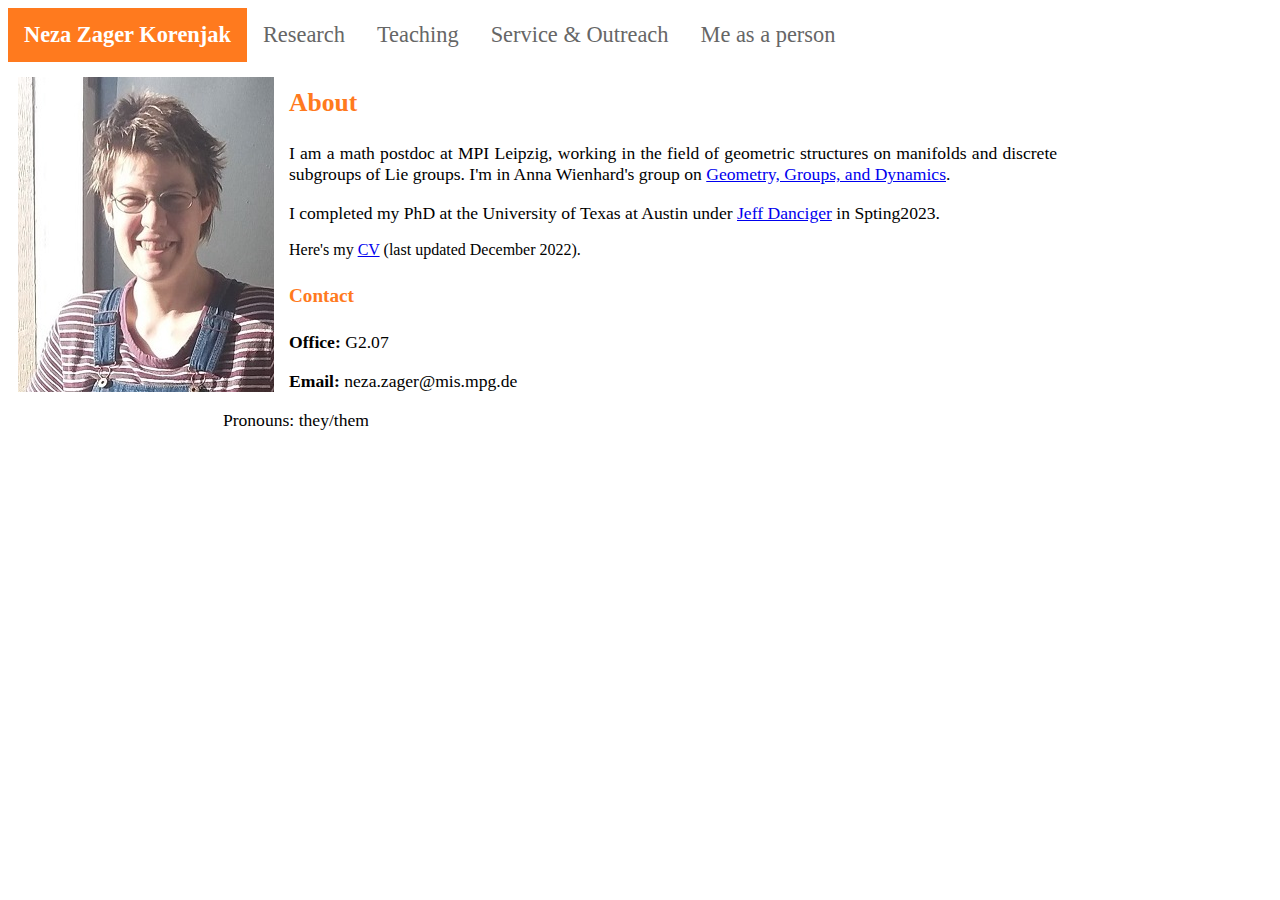
==== index.html @ e4b424c2 "Update index.html" ====
<!DOCTYPE html>
<html>
<head>
<title>Neza Zager Korenjak</title>
<link rel="stylesheet" href="styles.css">
</head>
<body>

<ul>
  <li><a class="active" href="index.html"><b>Neza Zager Korenjak</b></a></li>
  <li><a href="research.html">Research</a></li>
  <li><a href="teaching.html">Teaching</a></li>
<li><a href="outreach.html">Service & Outreach</a></li>
  <li><a href="me.html">Me as a person</a></li>
</ul>
<img src="me.jpg" alt="Me!" style="float:left;padding-left:10px;padding-right:15px;padding-top:15px">
<h3>About</h3>
<p>I am a math postdoc at MPI Leipzig, working in the field of geometric structures on manifolds and discrete subgroups of Lie groups. I'm in Anna Wienhard's group
  on <a href="https://www.mis.mpg.de/geometry-groups-dynamics/index.html">Geometry, Groups, and Dynamics</a>.</p>
 
 <p>I completed my PhD at the University of Texas at Austin under <a href = "https://web.ma.utexas.edu/users/jdanciger/index.html">Jeff Danciger</a> in Spting2023.</p>
 Here's my <a href = "https://web.ma.utexas.edu/users/nezz.zk/ZagerKorenjakCV.pdf">CV</a> (last updated December 2022).</p>

  <h4>Contact</h4>
<p><b>Office:</b> G2.07</p>
<p><b>Email:</b> neza.zager@mis.mpg.de</p>
<p>Pronouns: they/them</p>



</body>
</html>
---- styles.css ----
ul {
  list-style-type: none;
  margin: 0;
  padding: 0;
  overflow: hidden;
  
}

li {
  float: left;
}

li a {
  display: block;
  color: #666;
  text-align: center;
  font-size: 1.4em;
  padding: 14px 16px;
  text-decoration: none;
}
p {text-align: justify;
   font-size: 1.1em;
   padding-left: 17%;
padding-right: 17%;
}

li a:hover:not(.active) {
  background-color: #ddd;
}

li a.active {
  color: white;
  background-color: #FF7A1E;
}
figure { display: table; }

ol {list-style-position: outside;
text-align: justify;
   font-size: 1.2em;
   padding-left: 15%;
padding-right: 15%;}

figcaption { display: table-caption; caption-side: bottom ; }

h3 {font-size:1.6em;
color: #FF7A1E;
padding-left: 15%;
padding-right: 15%;}

h4 {font-size:1.2em;
color:#FF7A1E;
padding-left: 15%;
padding-right: 15%;}


table, th, td {border: 1px solid black;
padding:2px;}

table {margin-left: 15%;
margin-right: 15%;
width: 70%;
border-collapse: collapse;
}

th, td {
  padding: 5px;
  text-align: left;
}

* {
  box-sizing: border-box;
}

.column {
  float: left;
  width: 33.33%;
  padding: 5px;
}

/* Clearfix (clear floats) */
.row::after {
  content: "";
  clear: both;
  display: table;
}
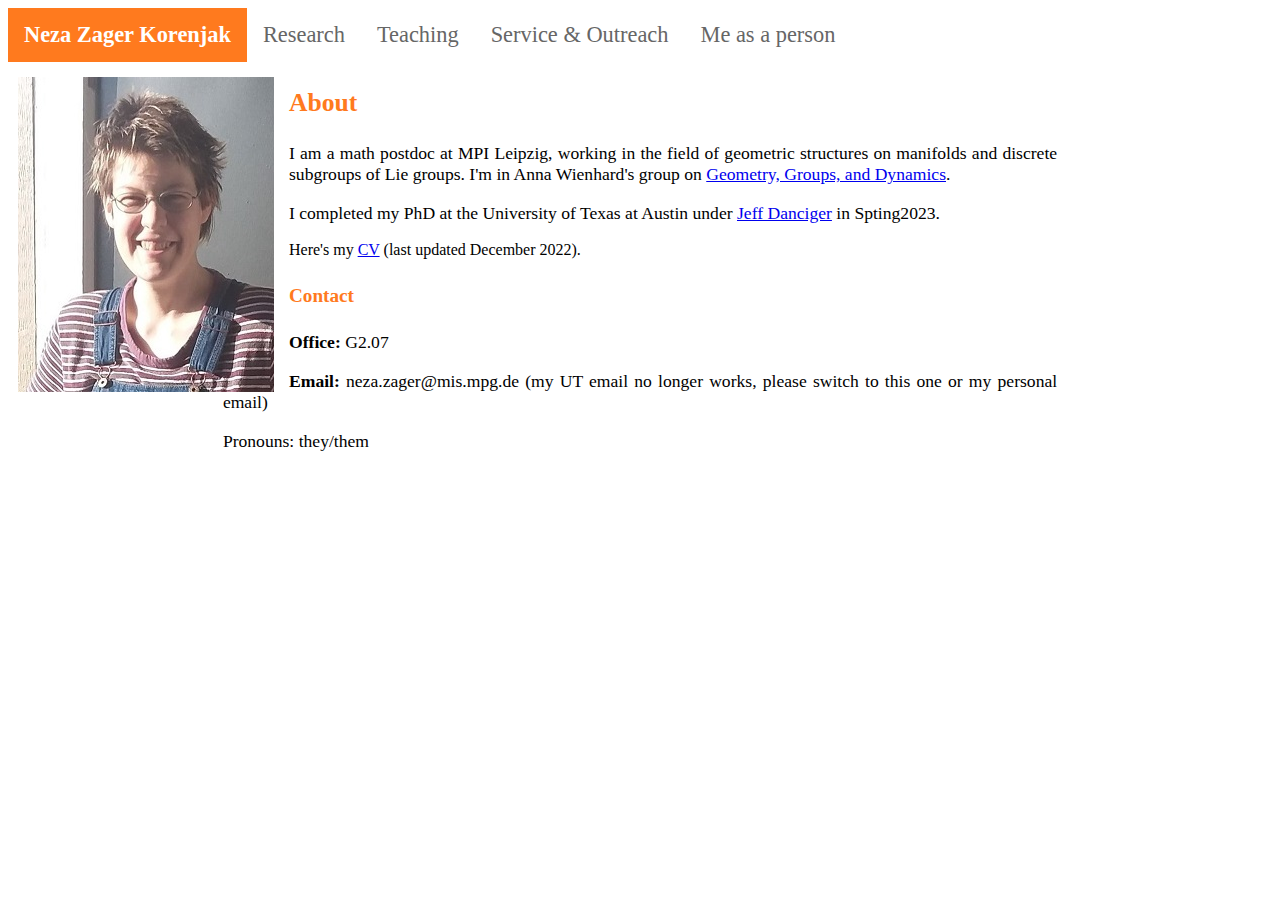
==== commit 1fe06d74: "Update index.html" ====
--- a/index.html
+++ b/index.html
@@ -23,7 +23,7 @@
 
   <h4>Contact</h4>
 <p><b>Office:</b> G2.07</p>
-<p><b>Email:</b> neza.zager@mis.mpg.de</p>
+<p><b>Email:</b> neza.zager@mis.mpg.de  (my UT email no longer works, please switch to this one or my personal email)</p>
 <p>Pronouns: they/them</p>
 
 
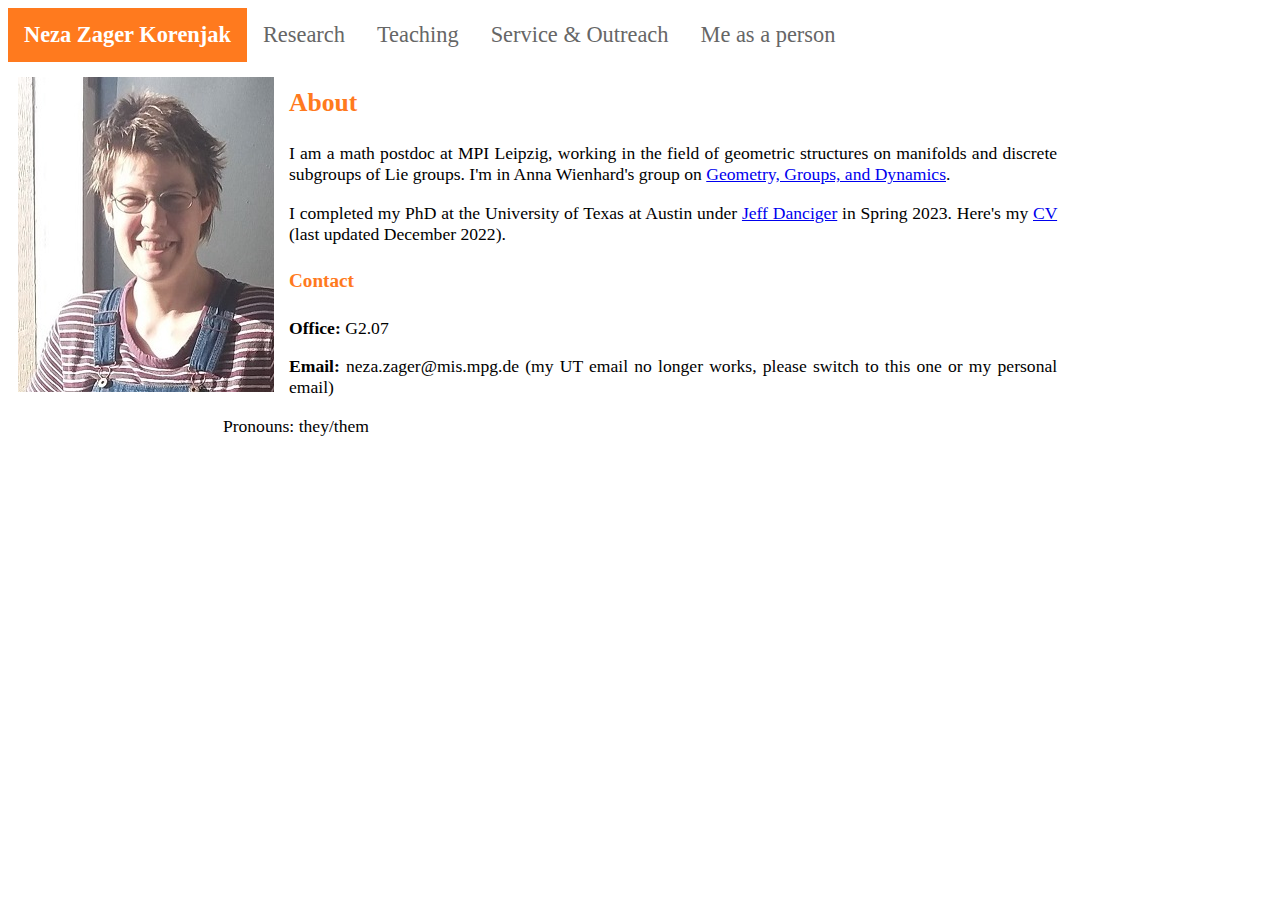
==== commit aee39c6d: "Update index.html" ====
--- a/index.html
+++ b/index.html
@@ -18,7 +18,7 @@
 <p>I am a math postdoc at MPI Leipzig, working in the field of geometric structures on manifolds and discrete subgroups of Lie groups. I'm in Anna Wienhard's group
   on <a href="https://www.mis.mpg.de/geometry-groups-dynamics/index.html">Geometry, Groups, and Dynamics</a>.</p>
  
- <p>I completed my PhD at the University of Texas at Austin under <a href = "https://web.ma.utexas.edu/users/jdanciger/index.html">Jeff Danciger</a> in Spting2023.</p>
+ <p>I completed my PhD at the University of Texas at Austin under <a href = "https://web.ma.utexas.edu/users/jdanciger/index.html">Jeff Danciger</a> in Spring 2023.
  Here's my <a href = "https://web.ma.utexas.edu/users/nezz.zk/ZagerKorenjakCV.pdf">CV</a> (last updated December 2022).</p>
 
   <h4>Contact</h4>
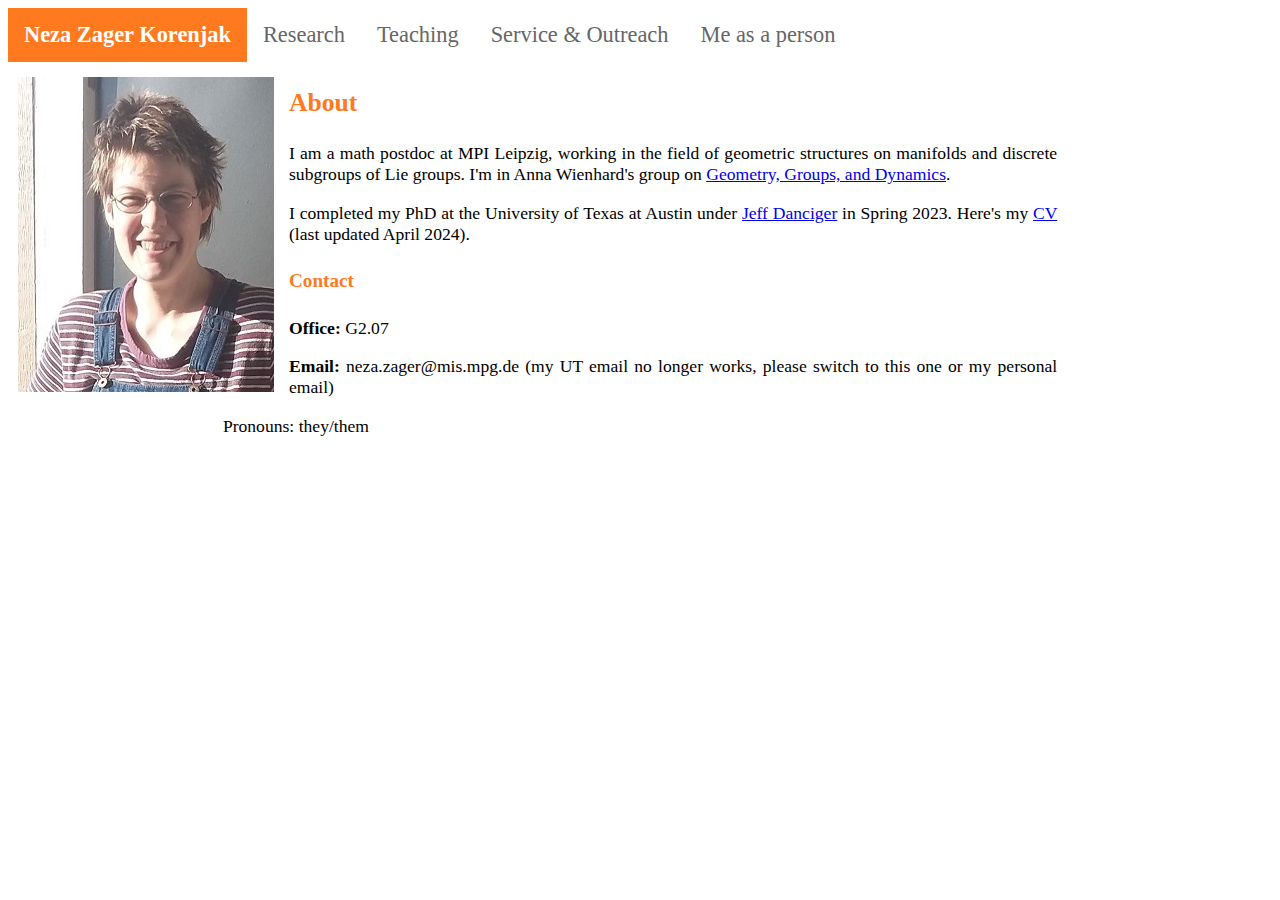
==== commit dc18177f: "Update index.html" ====
--- a/index.html
+++ b/index.html
@@ -19,7 +19,7 @@
   on <a href="https://www.mis.mpg.de/geometry-groups-dynamics/index.html">Geometry, Groups, and Dynamics</a>.</p>
  
  <p>I completed my PhD at the University of Texas at Austin under <a href = "https://web.ma.utexas.edu/users/jdanciger/index.html">Jeff Danciger</a> in Spring 2023.
- Here's my <a href = "https://web.ma.utexas.edu/users/nezz.zk/ZagerKorenjakCV.pdf">CV</a> (last updated December 2022).</p>
+ Here's my <a href = "https://web.ma.utexas.edu/users/nezz.zk/ZagerKorenjakCV.pdf">CV</a> (last updated April 2024).</p>
 
   <h4>Contact</h4>
 <p><b>Office:</b> G2.07</p>
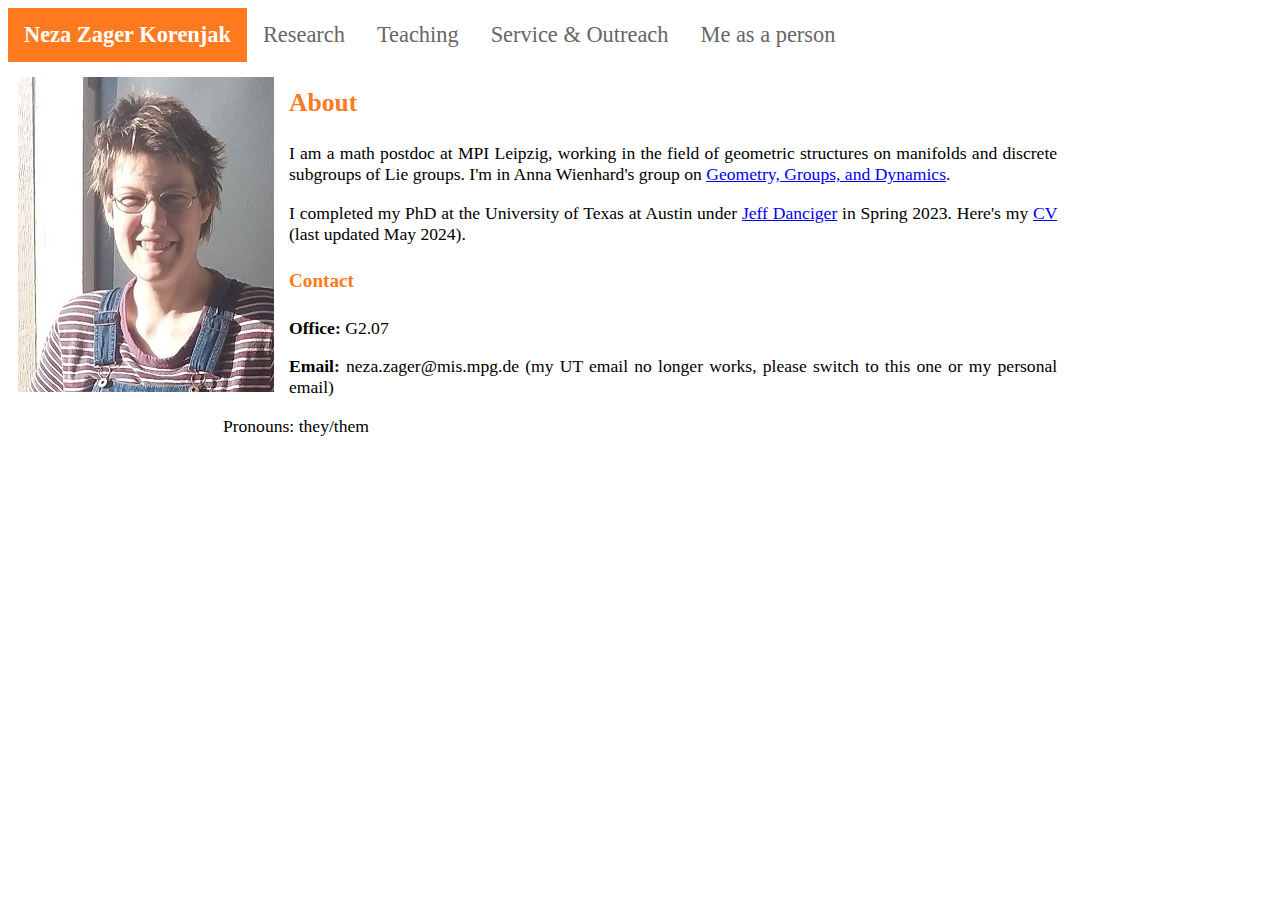
==== commit f06a235d: "Update index.html" ====
--- a/index.html
+++ b/index.html
@@ -19,7 +19,7 @@
   on <a href="https://www.mis.mpg.de/geometry-groups-dynamics/index.html">Geometry, Groups, and Dynamics</a>.</p>
  
  <p>I completed my PhD at the University of Texas at Austin under <a href = "https://web.ma.utexas.edu/users/jdanciger/index.html">Jeff Danciger</a> in Spring 2023.
- Here's my <a href = "https://web.ma.utexas.edu/users/nezz.zk/ZagerKorenjakCV.pdf">CV</a> (last updated April 2024).</p>
+ Here's my <a href = "https://neznez.github.io/ZagerKorenjakCV.pdf">CV</a> (last updated May 2024).</p>
 
   <h4>Contact</h4>
 <p><b>Office:</b> G2.07</p>
--- a/styles.css
+++ b/styles.css
@@ -6,11 +6,21 @@
   
 }
 
-li {
+ul.a {
+  list-style-type: circle;
+  list-style-position: outside;
+  padding: 1.1em;
+  margin: 1.1em;
+   font-size: 1.1em;
+   padding-left: 17%;
+
+}
+
+ul li {
   float: left;
 }
 
-li a {
+ul li a {
   display: block;
   color: #666;
   text-align: center;
@@ -18,17 +28,18 @@
   padding: 14px 16px;
   text-decoration: none;
 }
+ul.a li,
 p {text-align: justify;
    font-size: 1.1em;
    padding-left: 17%;
 padding-right: 17%;
 }
 
-li a:hover:not(.active) {
+ul li a:hover:not(.active) {
   background-color: #ddd;
 }
 
-li a.active {
+ul li a.active {
   color: white;
   background-color: #FF7A1E;
 }
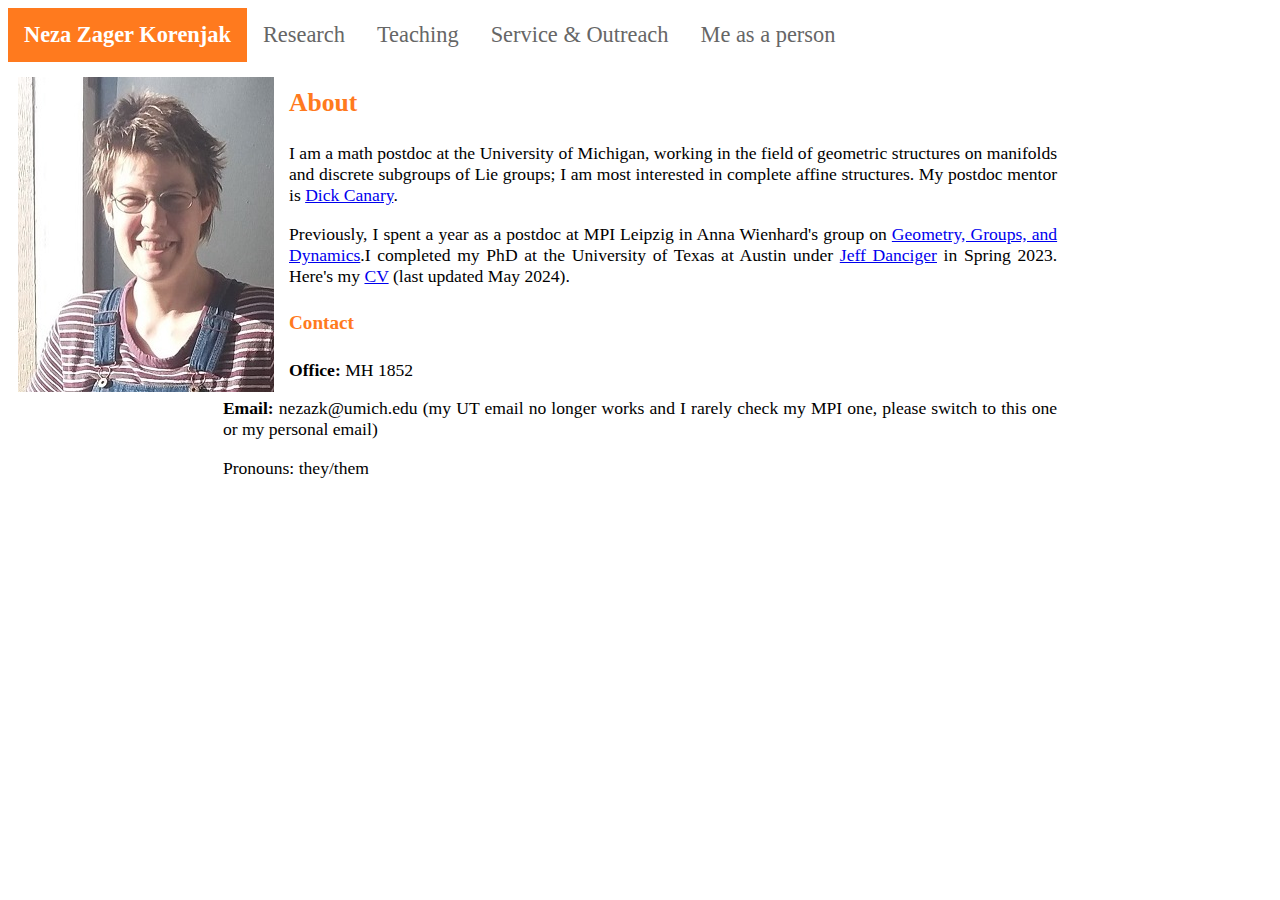
==== commit e6756b6f: "Update index.html" ====
--- a/index.html
+++ b/index.html
@@ -15,15 +15,16 @@
 </ul>
 <img src="me.jpg" alt="Me!" style="float:left;padding-left:10px;padding-right:15px;padding-top:15px">
 <h3>About</h3>
-<p>I am a math postdoc at MPI Leipzig, working in the field of geometric structures on manifolds and discrete subgroups of Lie groups. I'm in Anna Wienhard's group
-  on <a href="https://www.mis.mpg.de/geometry-groups-dynamics/index.html">Geometry, Groups, and Dynamics</a>.</p>
- 
- <p>I completed my PhD at the University of Texas at Austin under <a href = "https://web.ma.utexas.edu/users/jdanciger/index.html">Jeff Danciger</a> in Spring 2023.
+
+  <p>I am a math postdoc at the University of Michigan, working in the field of geometric structures on manifolds and discrete subgroups of Lie groups; I am most interested in complete affine structures. 
+  My postdoc mentor is <a href="https://dept.math.lsa.umich.edu/~canary/">Dick Canary</a>.</p>
+<p>Previously, I spent a year as a postdoc at MPI Leipzig in Anna Wienhard's group
+  on <a href="https://www.mis.mpg.de/geometry-groups-dynamics/index.html">Geometry, Groups, and Dynamics</a>.I completed my PhD at the University of Texas at Austin under <a href = "https://web.ma.utexas.edu/users/jdanciger/index.html">Jeff Danciger</a> in Spring 2023.
  Here's my <a href = "https://neznez.github.io/ZagerKorenjakCV.pdf">CV</a> (last updated May 2024).</p>
 
   <h4>Contact</h4>
-<p><b>Office:</b> G2.07</p>
-<p><b>Email:</b> neza.zager@mis.mpg.de  (my UT email no longer works, please switch to this one or my personal email)</p>
+<p><b>Office:</b> MH 1852</p>
+<p><b>Email:</b> nezazk@umich.edu  (my UT email no longer works and I rarely check my MPI one, please switch to this one or my personal email)</p>
 <p>Pronouns: they/them</p>
 
 
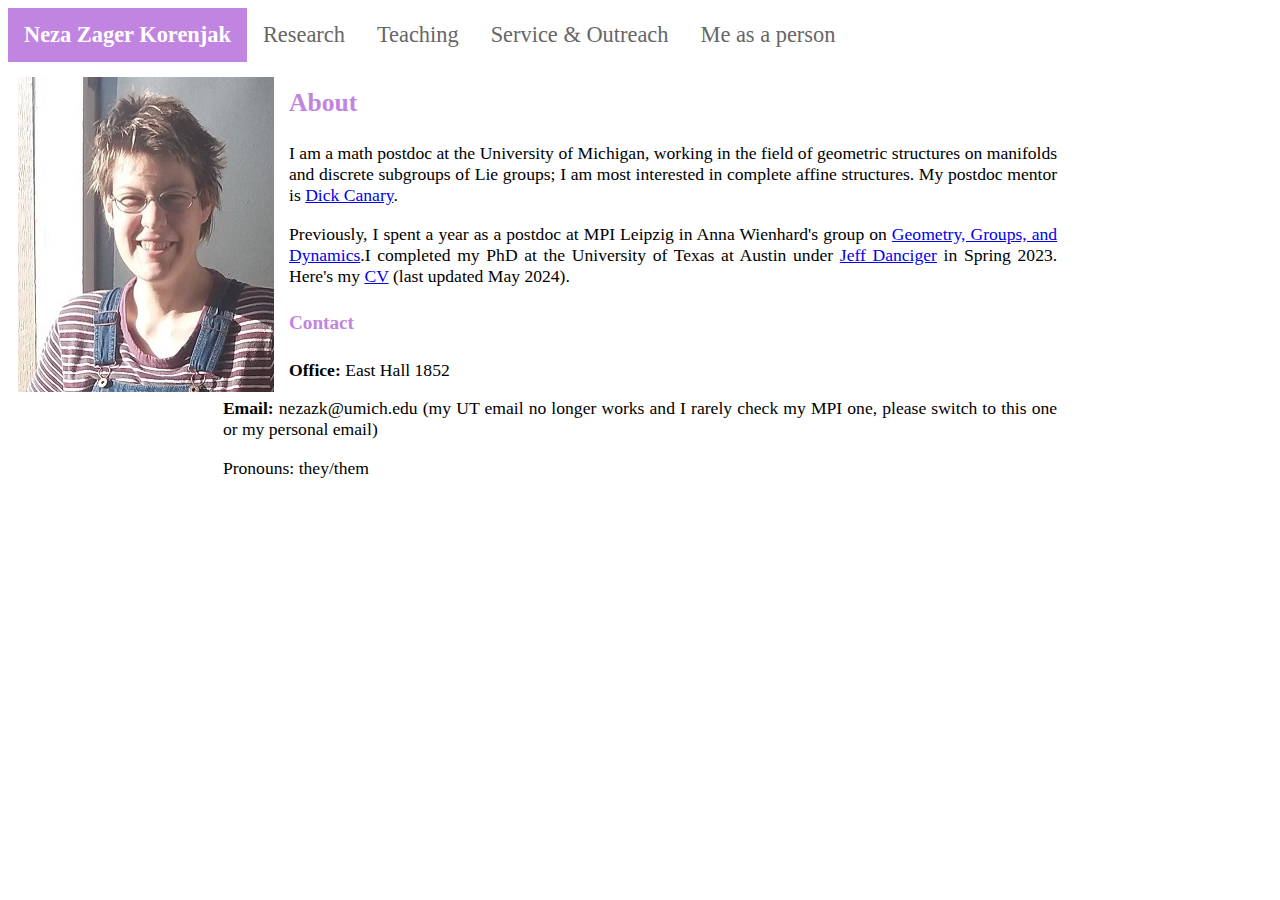
==== commit 0a7bd24b: "Update index.html" ====
--- a/index.html
+++ b/index.html
@@ -23,7 +23,7 @@
  Here's my <a href = "https://neznez.github.io/ZagerKorenjakCV.pdf">CV</a> (last updated May 2024).</p>
 
   <h4>Contact</h4>
-<p><b>Office:</b> MH 1852</p>
+<p><b>Office:</b> East Hall 1852</p>
 <p><b>Email:</b> nezazk@umich.edu  (my UT email no longer works and I rarely check my MPI one, please switch to this one or my personal email)</p>
 <p>Pronouns: they/them</p>
 
--- a/styles.css
+++ b/styles.css
@@ -41,7 +41,7 @@
 
 ul li a.active {
   color: white;
-  background-color: #FF7A1E;
+  background-color: #c284e1;
 }
 figure { display: table; }
 
@@ -54,13 +54,18 @@
 figcaption { display: table-caption; caption-side: bottom ; }
 
 h3 {font-size:1.6em;
-color: #FF7A1E;
+color: #c284e1;
 padding-left: 15%;
 padding-right: 15%;}
 
 h4 {font-size:1.2em;
-color:#FF7A1E;
+color:#c284e1;
 padding-left: 15%;
+padding-right: 15%;}
+
+h5 {font-size:1em;
+color:#c284e1;
+padding-left: 17%;
 padding-right: 15%;}
 
 
